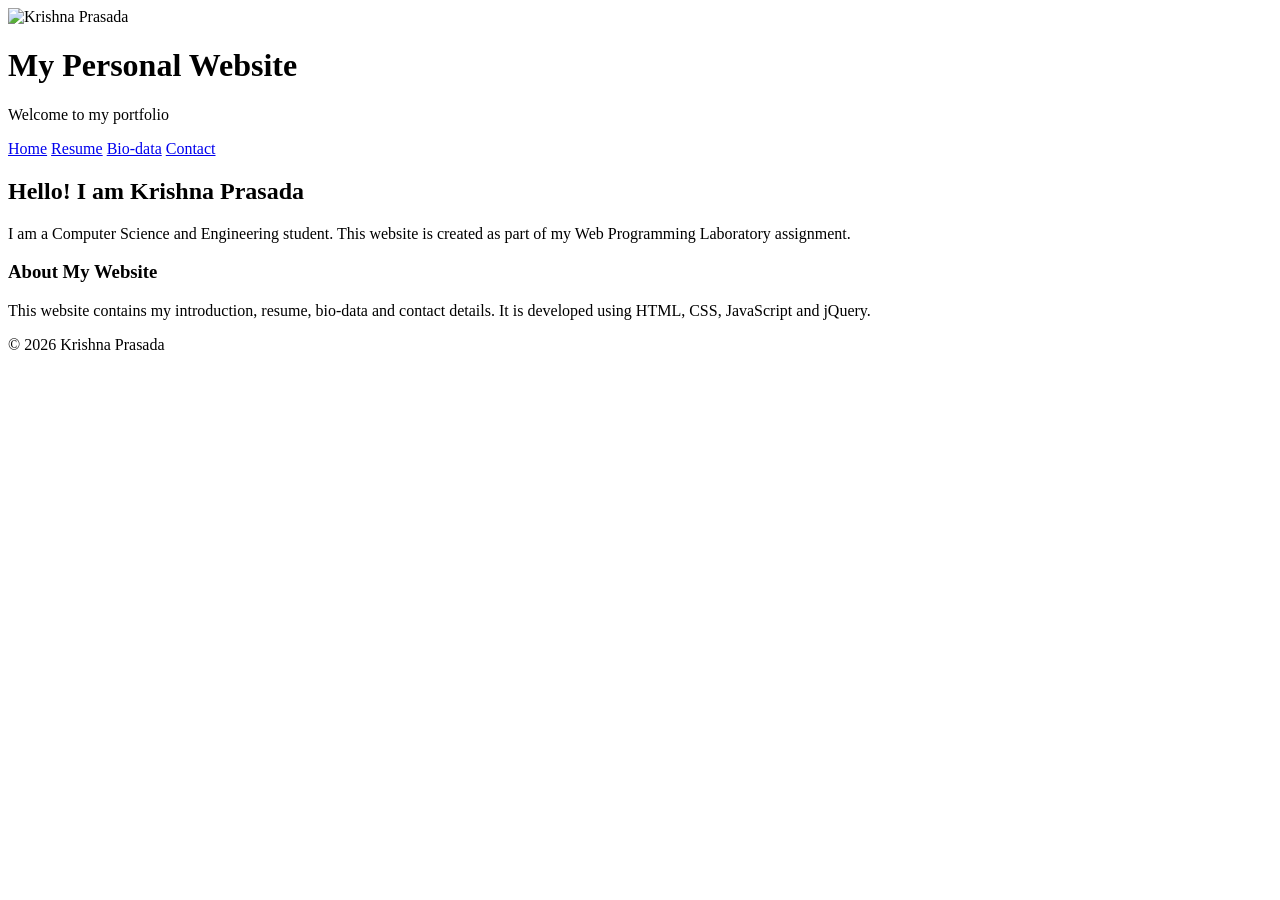
==== index.html @ 9e9b8e10 "Add files via upload" ====
<!DOCTYPE html>
<html lang="en">
<head>
  <meta charset="UTF-8">
  <meta name="viewport" content="width=device-width, initial-scale=1.0">
  <title>My Personal Website</title>
  <link rel="stylesheet" href="css/style.css">
</head>
<body>
  <header>
  <img src="assets/prasada-photo.png" alt="Krishna Prasada" class="corner-photo">
    <h1>My Personal Website</h1>
    <p>Welcome to my portfolio</p>
  </header>
  <nav>
    <a href="index.html">Home</a>
    <a href="resume.html">Resume</a>
    <a href="biodata.html">Bio-data</a>
    <a href="contact.html">Contact</a>
  </nav>
  <main>
    <h2>Hello! I am Krishna Prasada</h2>
    <p>I am a Computer Science and Engineering student. This website is created as part of my Web Programming Laboratory assignment.</p>
    <h3>About My Website</h3>
    <p>This website contains my introduction, resume, bio-data and contact details. It is developed using HTML, CSS, JavaScript and jQuery.</p>
  </main>
  <footer><p>&copy; 2026 Krishna Prasada</p></footer>
  <script src="https://code.jquery.com/jquery-3.7.1.min.js"></script>
  <script src="js/script.js"></script>
</body>
</html>
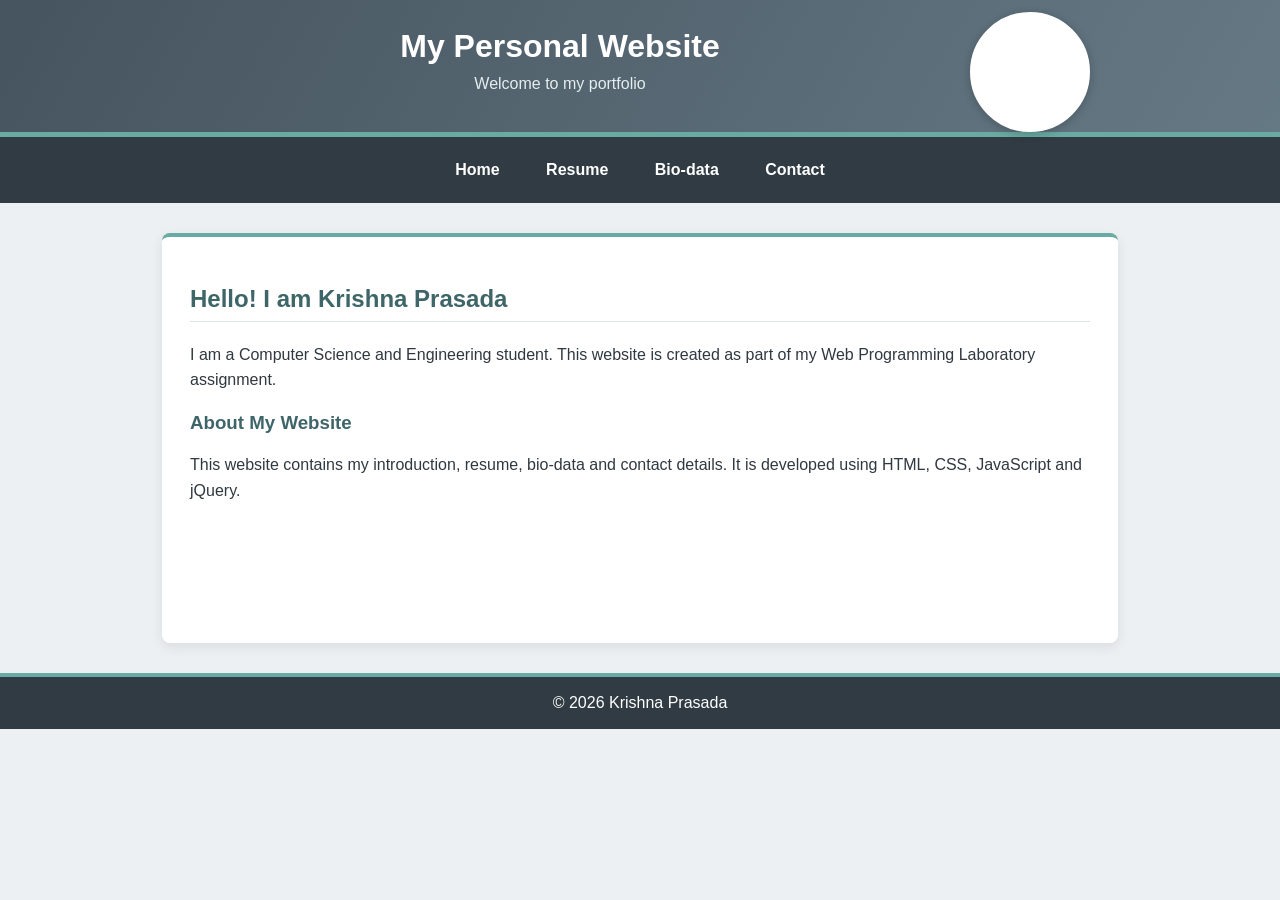
==== commit 5e1fc2a3: "Update index.html" ====
--- a/index.html
+++ b/index.html
@@ -4,7 +4,7 @@
   <meta charset="UTF-8">
   <meta name="viewport" content="width=device-width, initial-scale=1.0">
   <title>My Personal Website</title>
-  <link rel="stylesheet" href="css/style.css">
+  <link rel="stylesheet" href="style.css">
 </head>
 <body>
   <header>
--- a/style.css
+++ b/style.css
@@ -0,0 +1,209 @@
+/* Simple creative grey and teal theme for all pages */
+body {
+  font-family: Arial, sans-serif;
+  background-color: #edf0f2;
+  margin: 0;
+  color: #303840;
+}
+
+/* Page heading */
+header {
+  background: linear-gradient(120deg, #46545f, #657985);
+  color: white;
+  text-align: center;
+  padding: 28px 15px;
+  border-bottom: 5px solid #69aaa2;
+}
+
+header h1 {
+  margin: 0 0 6px;
+}
+
+header p {
+  margin: 0;
+  color: #e3eeee;
+}
+
+/* Navigation menu */
+nav {
+  background-color: #303b43;
+  text-align: center;
+  padding: 14px 10px;
+}
+
+nav a {
+  display: inline-block;
+  color: white;
+  text-decoration: none;
+  margin: 3px 8px;
+  padding: 7px 13px;
+  font-weight: bold;
+  border-radius: 4px;
+}
+
+nav a:hover {
+  background-color: #69aaa2;
+  color: #172b2a;
+}
+
+/* Main content box */
+main {
+  background-color: white;
+  max-width: 900px;
+  margin: 30px auto;
+  padding: 28px;
+  border-radius: 8px;
+  min-height: 350px;
+  border-top: 4px solid #69aaa2;
+  box-shadow: 0 4px 12px rgba(40, 55, 65, 0.10);
+}
+
+h2, h3 {
+  color: #3e6668;
+}
+
+h2 {
+  border-bottom: 1px solid #dce5e5;
+  padding-bottom: 8px;
+}
+
+p, li {
+  line-height: 1.6;
+}
+
+/* Tables */
+table {
+  width: 100%;
+  border-collapse: collapse;
+  margin: 15px 0;
+}
+
+th, td {
+  border: 1px solid #c7d0d3;
+  padding: 10px;
+  text-align: left;
+}
+
+th {
+  background-color: #e3eeee;
+  color: #344e50;
+}
+
+/* Contact form */
+form {
+  max-width: 500px;
+}
+
+label {
+  display: block;
+  margin-top: 12px;
+  font-weight: bold;
+}
+
+input, textarea {
+  width: 100%;
+  padding: 10px;
+  margin-top: 5px;
+  border: 1px solid #b9c5c8;
+  border-radius: 4px;
+  box-sizing: border-box;
+  font-family: Arial, sans-serif;
+}
+
+input:focus, textarea:focus {
+  outline: 2px solid #a4d0ca;
+  border-color: #4c8983;
+}
+
+/* Buttons */
+button {
+  background-color: #4c8983;
+  color: white;
+  border: none;
+  border-radius: 4px;
+  padding: 11px 19px;
+  margin-top: 15px;
+  cursor: pointer;
+}
+
+button:hover {
+  background-color: #356a65;
+}
+
+/* Footer */
+footer {
+  background-color: #303b43;
+  color: white;
+  text-align: center;
+  padding: 13px;
+  border-top: 4px solid #69aaa2;
+}
+
+footer p {
+  margin: 0;
+}
+
+/* Small screen layout */
+@media (max-width: 600px) {
+  nav a {
+    margin: 4px;
+    padding: 7px 9px;
+  }
+
+  main {
+    margin: 14px;
+    padding: 17px;
+    overflow-x: auto;
+  }
+}
+
+/* Circular profile photo */
+.profile-photo-wrap {
+  text-align: center;
+  margin: 15px 0 20px;
+}
+.profile-photo {
+  width: 145px;
+  height: 145px;
+  object-fit: cover;
+  border-radius: 50%;
+  border: 4px solid #69aaa2;
+  box-shadow: 0 3px 10px rgba(0, 0, 0, 0.15);
+}
+
+/* Circular profile photo positioned in the top-right corner */
+header {
+  position: relative;
+  padding-right: 175px;
+  min-height: 76px;
+}
+
+.corner-photo {
+  position: absolute;
+  top: 12px;
+  right: max(22px, calc((100% - 900px) / 2));
+  width: 112px;
+  height: 112px;
+  object-fit: cover;
+  object-position: center 45%;
+  border-radius: 50%;
+  border: 4px solid #ffffff;
+  box-shadow: 0 2px 10px rgba(0, 0, 0, 0.22);
+  background: #ffffff;
+  z-index: 2;
+}
+
+@media (max-width: 600px) {
+  header {
+    padding: 18px 105px 18px 12px;
+    min-height: 70px;
+  }
+
+  .corner-photo {
+    width: 78px;
+    height: 78px;
+    top: 10px;
+    right: 12px;
+    border-width: 3px;
+  }
+}
